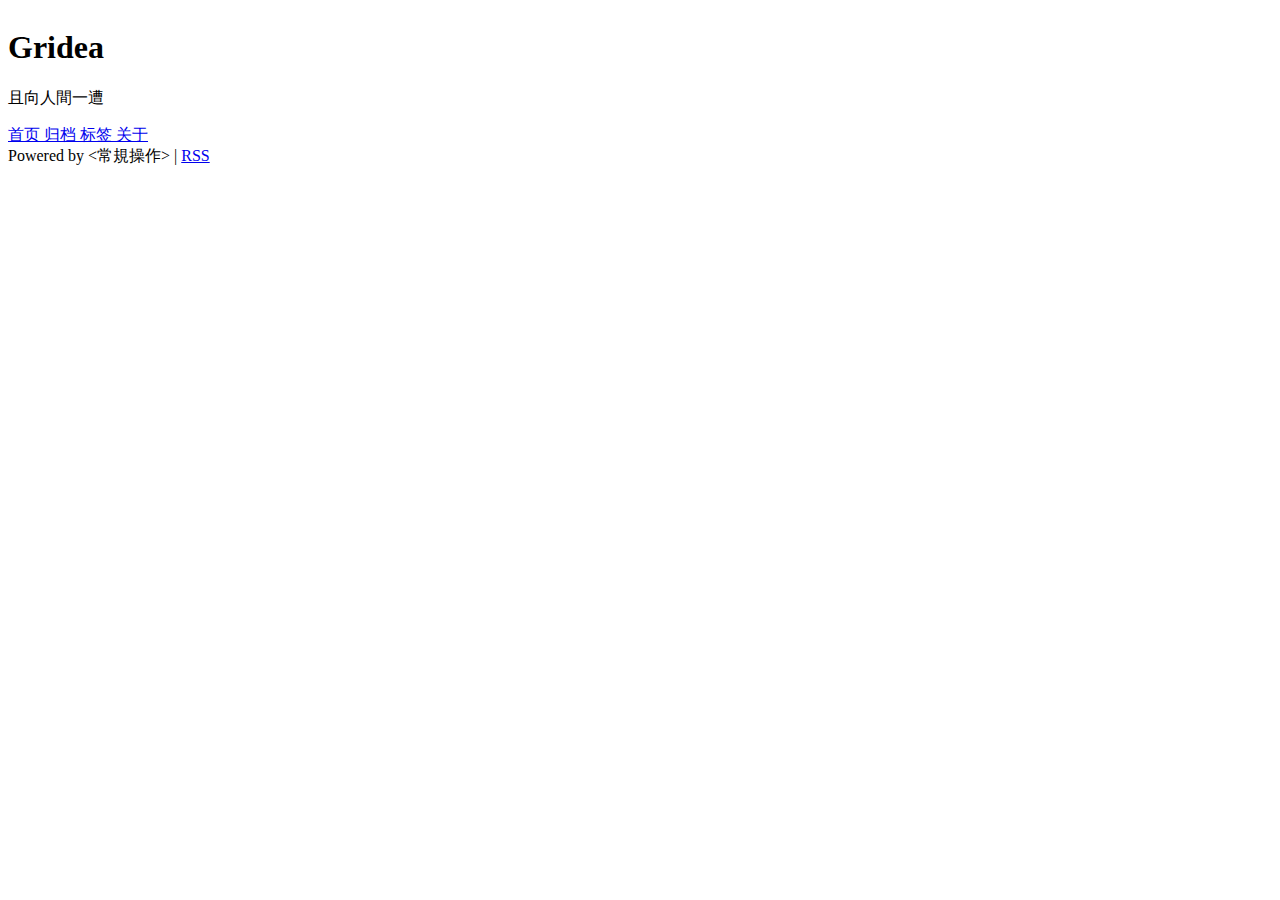
==== index.html @ de5cb704 "update from gridea: 2019-05-27 22:23:27" ====
<html>
  <head>
    <meta charset="utf-8" />
<meta name="description" content="" />
<meta name="viewport" content="width=device-width, initial-scale=1" />
<title>Gridea</title>
<link rel="shortcut icon" href="https://changuicaozo.github.io/favicon.ico?v=1558967006028">
<link rel="stylesheet" href="https://use.fontawesome.com/releases/v5.7.2/css/all.css" integrity="sha384-fnmOCqbTlWIlj8LyTjo7mOUStjsKC4pOpQbqyi7RrhN7udi9RwhKkMHpvLbHG9Sr" crossorigin="anonymous">
<link rel="stylesheet" href="https://cdnjs.cloudflare.com/ajax/libs/KaTeX/0.10.0/katex.min.css">
<link rel="stylesheet" href="https://changuicaozo.github.io/styles/main.css">

<script src="https://cdn.bootcss.com/highlight.js/9.12.0/highlight.min.js"></script>
<script src="https://cdn.bootcss.com/moment.js/2.23.0/moment.min.js"></script>



  </head>
  <body>
    <div class="main">
      <div class="main-content">
        <div class="site-header">
  <a href="https://changuicaozo.github.io">
  <img class="avatar" src="https://changuicaozo.github.io/images/avatar.png?v=1558967006028" alt="">
  </a>
  <h1 class="site-title">
    Gridea
  </h1>
  <p class="site-description">
    且向人間一遭
  </p>
  <div class="menu-container">
    
      
        <a href="/" class="menu">
          首页
        </a>
      
    
      
        <a href="/archives" class="menu">
          归档
        </a>
      
    
      
        <a href="/tags" class="menu">
          标签
        </a>
      
    
      
        <a href="/post/about" class="menu">
          关于
        </a>
      
    
  </div>
  <div class="social-container">
    
      
    
      
    
      
    
      
    
      
    
  </div>
</div>

    
        <div class="post-container">
  
</div>

    
        <div class="pagination-container">
  
  
</div>

    
        <div class="site-footer">
  Powered by <常規操作> | 
  <a class="rss" href="https://changuicaozo.github.io/atom.xml" target="_blank">RSS</a>
</div>

<script>
  hljs.initHighlightingOnLoad()
</script>

      </div>
    </div>
  </body>
</html>
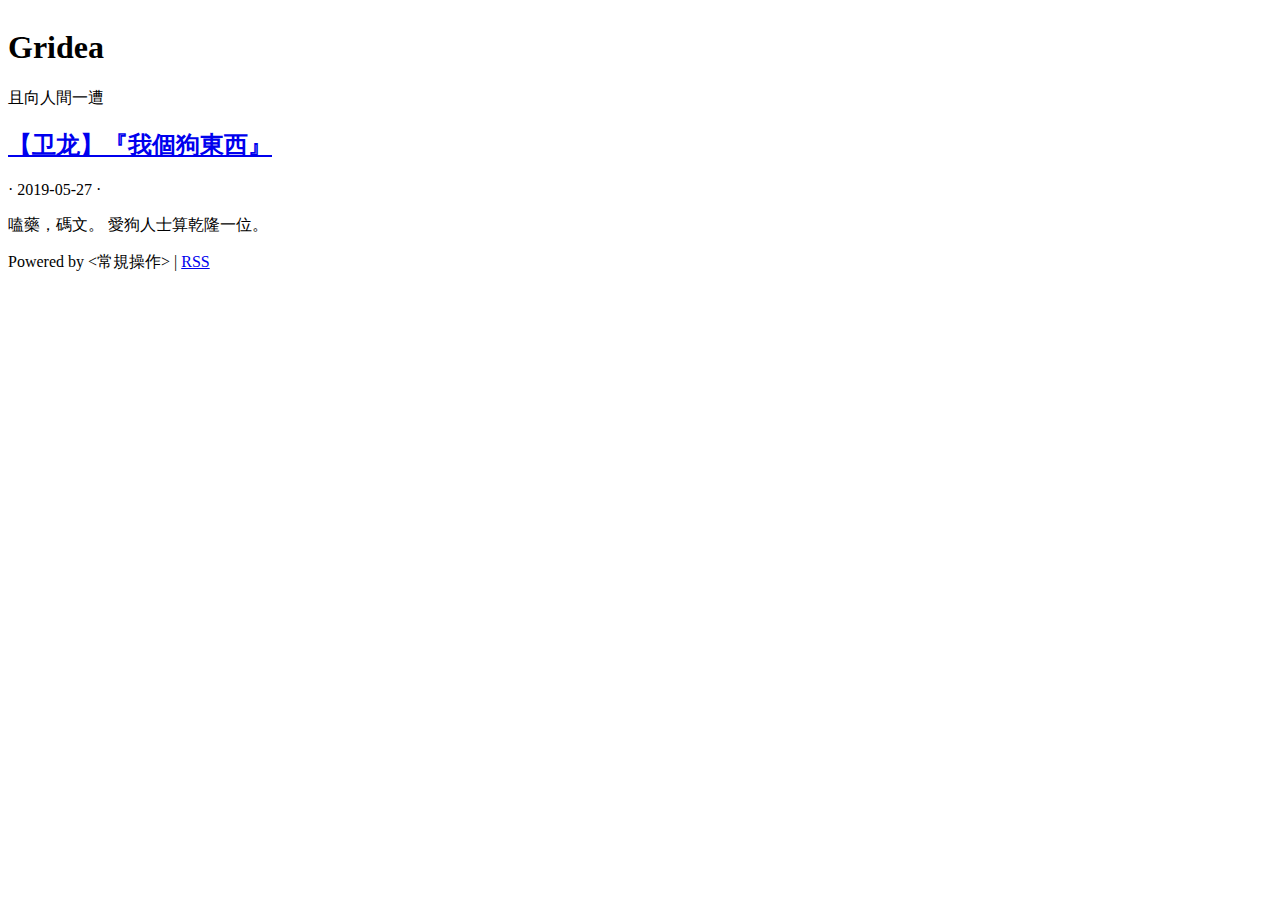
==== commit c49755d5: "update from gridea: 2019-05-27 22:35:05" ====
--- a/index.html
+++ b/index.html
@@ -4,7 +4,7 @@
 <meta name="description" content="" />
 <meta name="viewport" content="width=device-width, initial-scale=1" />
 <title>Gridea</title>
-<link rel="shortcut icon" href="https://changuicaozo.github.io/favicon.ico?v=1558967006028">
+<link rel="shortcut icon" href="https://changuicaozo.github.io/favicon.ico?v=1558967701326">
 <link rel="stylesheet" href="https://use.fontawesome.com/releases/v5.7.2/css/all.css" integrity="sha384-fnmOCqbTlWIlj8LyTjo7mOUStjsKC4pOpQbqyi7RrhN7udi9RwhKkMHpvLbHG9Sr" crossorigin="anonymous">
 <link rel="stylesheet" href="https://cdnjs.cloudflare.com/ajax/libs/KaTeX/0.10.0/katex.min.css">
 <link rel="stylesheet" href="https://changuicaozo.github.io/styles/main.css">
@@ -20,7 +20,7 @@
       <div class="main-content">
         <div class="site-header">
   <a href="https://changuicaozo.github.io">
-  <img class="avatar" src="https://changuicaozo.github.io/images/avatar.png?v=1558967006028" alt="">
+  <img class="avatar" src="https://changuicaozo.github.io/images/avatar.png?v=1558967701326" alt="">
   </a>
   <h1 class="site-title">
     Gridea
@@ -29,30 +29,6 @@
     且向人間一遭
   </p>
   <div class="menu-container">
-    
-      
-        <a href="/" class="menu">
-          首页
-        </a>
-      
-    
-      
-        <a href="/archives" class="menu">
-          归档
-        </a>
-      
-    
-      
-        <a href="/tags" class="menu">
-          标签
-        </a>
-      
-    
-      
-        <a href="/post/about" class="menu">
-          关于
-        </a>
-      
     
   </div>
   <div class="social-container">
@@ -72,6 +48,24 @@
 
     
         <div class="post-container">
+  
+    <article class="post">
+      <a href="https://changuicaozo.github.io/post/wo-ge-gou-dong-xi">
+        <h2 class="post-title">【卫龙】『我個狗東西』</h2>
+      </a>
+      <div class="post-info">
+        <time class="post-time">
+          · 2019-05-27 ·
+        </time>
+        
+      </div>
+      
+      <div class="post-abstract">
+        <p>嗑藥，碼文。
+愛狗人士算乾隆一位。</p>
+
+      </di>
+    </article>
   
 </div>
 
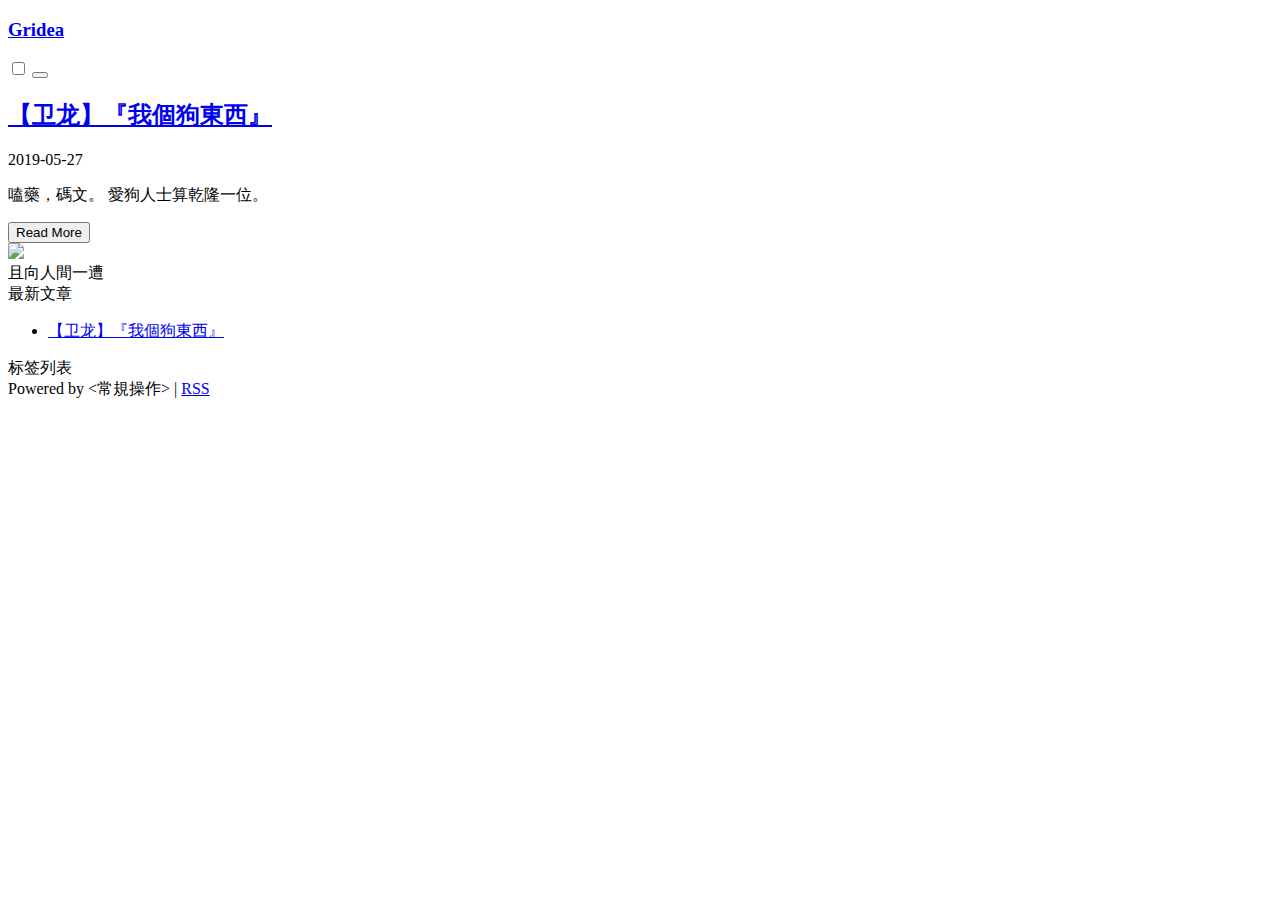
==== commit c93be9f0: "update from gridea: 2019-05-27 22:36:34" ====
--- a/index.html
+++ b/index.html
@@ -1,91 +1,146 @@
+<!DOCTYPE html>
 <html>
   <head>
-    <meta charset="utf-8" />
-<meta name="description" content="" />
-<meta name="viewport" content="width=device-width, initial-scale=1" />
+    <meta charset="utf-8" >
+
 <title>Gridea</title>
-<link rel="shortcut icon" href="https://changuicaozo.github.io/favicon.ico?v=1558967701326">
+<meta name="description" content="且向人間一遭">
+
+<meta name="viewport" content="width=device-width, initial-scale=1, maximum-scale=1, user-scalable=no">
+<link rel="shortcut icon" href="https://changuicaozo.github.io/favicon.ico?v=1558967791270">
+
 <link rel="stylesheet" href="https://use.fontawesome.com/releases/v5.7.2/css/all.css" integrity="sha384-fnmOCqbTlWIlj8LyTjo7mOUStjsKC4pOpQbqyi7RrhN7udi9RwhKkMHpvLbHG9Sr" crossorigin="anonymous">
+<link rel="stylesheet" href="https://unpkg.com/papercss@1.6.1/dist/paper.min.css" />
 <link rel="stylesheet" href="https://cdnjs.cloudflare.com/ajax/libs/KaTeX/0.10.0/katex.min.css">
 <link rel="stylesheet" href="https://changuicaozo.github.io/styles/main.css">
 
+
 <script src="https://cdn.bootcss.com/highlight.js/9.12.0/highlight.min.js"></script>
-<script src="https://cdn.bootcss.com/moment.js/2.23.0/moment.min.js"></script>
 
+
+<link rel="stylesheet" href="https://unpkg.com/aos@next/dist/aos.css" />
 
 
   </head>
   <body>
-    <div class="main">
-      <div class="main-content">
-        <div class="site-header">
-  <a href="https://changuicaozo.github.io">
-  <img class="avatar" src="https://changuicaozo.github.io/images/avatar.png?v=1558967701326" alt="">
-  </a>
-  <h1 class="site-title">
-    Gridea
-  </h1>
-  <p class="site-description">
-    且向人間一遭
-  </p>
-  <div class="menu-container">
-    
+    <nav class="navbar border fixed split-nav">
+  <div class="nav-brand">
+    <h3><a href="https://changuicaozo.github.io">Gridea</a></h3>
   </div>
-  <div class="social-container">
-    
+  <div class="collapsible">
+    <input id="collapsible1" type="checkbox" name="collapsible1">
+    <button>
+      <label for="collapsible1">
+        <div class="bar1"></div>
+        <div class="bar2"></div>
+        <div class="bar3"></div>
+      </label>
+    </button>
+    <div class="collapsible-body">
+      <ul class="inline">
+        
+      </ul>
+    </div>
+  </div>
+</nav>
+
+
+    <div id="top" class="row site">
+      <div class="sm-12 md-8 col">
+        <div class="paper">
+          
+  <article class="article">
+    <h2 class="article-title">
+      <a href="https://changuicaozo.github.io/post/wo-ge-gou-dong-xi">【卫龙】『我個狗東西』</a>
+    </h2>
+    <p class="article-meta">
+      2019-05-27
       
-    
-      
-    
-      
-    
-      
-    
-      
-    
-  </div>
-</div>
-
-    
-        <div class="post-container">
-  
-    <article class="post">
-      <a href="https://changuicaozo.github.io/post/wo-ge-gou-dong-xi">
-        <h2 class="post-title">【卫龙】『我個狗東西』</h2>
-      </a>
-      <div class="post-info">
-        <time class="post-time">
-          · 2019-05-27 ·
-        </time>
-        
-      </div>
-      
-      <div class="post-abstract">
-        <p>嗑藥，碼文。
+    </p>
+    <p class="text-lead">
+      <p>嗑藥，碼文。
 愛狗人士算乾隆一位。</p>
 
-      </di>
-    </article>
-  
-</div>
+    </p>
+    <div class="row">
+      <a href="https://changuicaozo.github.io/post/wo-ge-gou-dong-xi" class="readmore-link">
+        <button>
+          Read More
+        </button>
+      </a>
+    </div>
+  </article>
 
-    
-        <div class="pagination-container">
+
+        </div>
+        
+        <div class="row flex-edges">
   
   
 </div>
 
-    
-        <div class="site-footer">
-  Powered by <常規操作> | 
-  <a class="rss" href="https://changuicaozo.github.io/atom.xml" target="_blank">RSS</a>
+      </div>
+      
+      <div class="sm-12 md-4 col sidebar">
+  <div class="paper info-container">
+    <img src="https://changuicaozo.github.io/images/avatar.png?v=1558967791270" class="no-responsive avatar">
+    <div class="text-muted">且向人間一遭</div>
+    <div class="social-container">
+      
+        
+      
+        
+      
+        
+      
+        
+      
+        
+      
+    </div>
+  </div>
+  <div class="paper">
+    <div class="sidebar-title">
+      最新文章
+    </div>
+    <div class="row">
+      <ul>
+        
+          
+            <li>
+              <a href="https://changuicaozo.github.io/post/wo-ge-gou-dong-xi">【卫龙】『我個狗東西』</a>
+            </li>
+          
+        
+      </ul>
+    </div>
+  </div>
+  <div class="paper">
+    <div class="sidebar-title">
+      标签列表
+    </div>
+    <div class="row">
+      
+    </div>
+  </div>
+  <div class="paper">
+    Powered by <常規操作> | <a class="rss" href="https://changuicaozo.github.io/atom.xml" target="_blank">RSS</a>
+  </div>
 </div>
 
-<script>
-  hljs.initHighlightingOnLoad()
+    </div>
+    <script src="https://unpkg.com/aos@next/dist/aos.js"></script>
+
+<script type="application/javascript">
+
+AOS.init();
+
+hljs.initHighlightingOnLoad()
+
 </script>
 
-      </div>
-    </div>
+
+
+
   </body>
 </html>
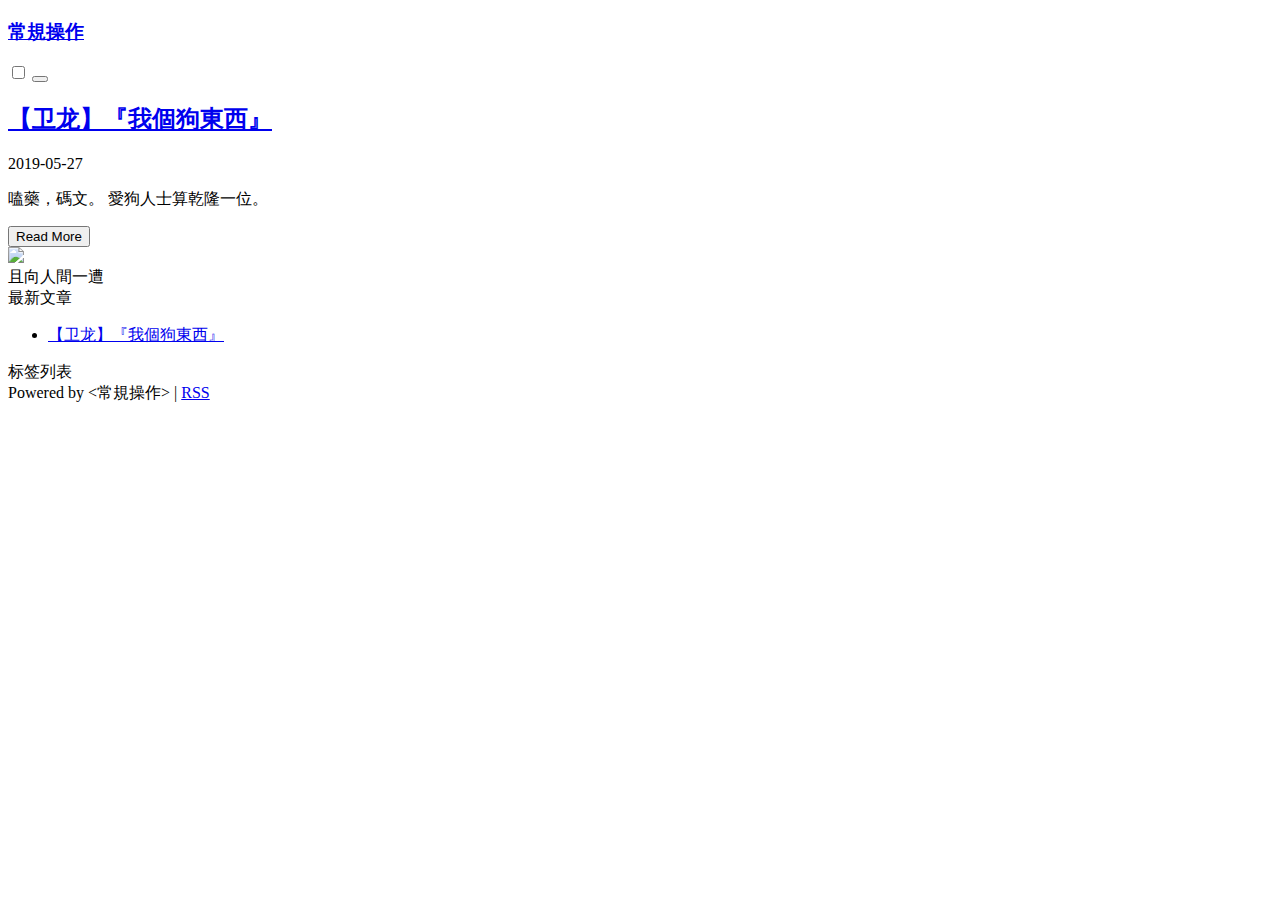
==== commit abf8cb8a: "update from gridea: 2019-05-27 22:38:07" ====
--- a/index.html
+++ b/index.html
@@ -3,11 +3,11 @@
   <head>
     <meta charset="utf-8" >
 
-<title>Gridea</title>
+<title>常規操作</title>
 <meta name="description" content="且向人間一遭">
 
 <meta name="viewport" content="width=device-width, initial-scale=1, maximum-scale=1, user-scalable=no">
-<link rel="shortcut icon" href="https://changuicaozo.github.io/favicon.ico?v=1558967791270">
+<link rel="shortcut icon" href="https://changuicaozo.github.io/favicon.ico?v=1558967878978">
 
 <link rel="stylesheet" href="https://use.fontawesome.com/releases/v5.7.2/css/all.css" integrity="sha384-fnmOCqbTlWIlj8LyTjo7mOUStjsKC4pOpQbqyi7RrhN7udi9RwhKkMHpvLbHG9Sr" crossorigin="anonymous">
 <link rel="stylesheet" href="https://unpkg.com/papercss@1.6.1/dist/paper.min.css" />
@@ -25,7 +25,7 @@
   <body>
     <nav class="navbar border fixed split-nav">
   <div class="nav-brand">
-    <h3><a href="https://changuicaozo.github.io">Gridea</a></h3>
+    <h3><a href="https://changuicaozo.github.io">常規操作</a></h3>
   </div>
   <div class="collapsible">
     <input id="collapsible1" type="checkbox" name="collapsible1">
@@ -83,7 +83,7 @@
       
       <div class="sm-12 md-4 col sidebar">
   <div class="paper info-container">
-    <img src="https://changuicaozo.github.io/images/avatar.png?v=1558967791270" class="no-responsive avatar">
+    <img src="https://changuicaozo.github.io/images/avatar.png?v=1558967878978" class="no-responsive avatar">
     <div class="text-muted">且向人間一遭</div>
     <div class="social-container">
       
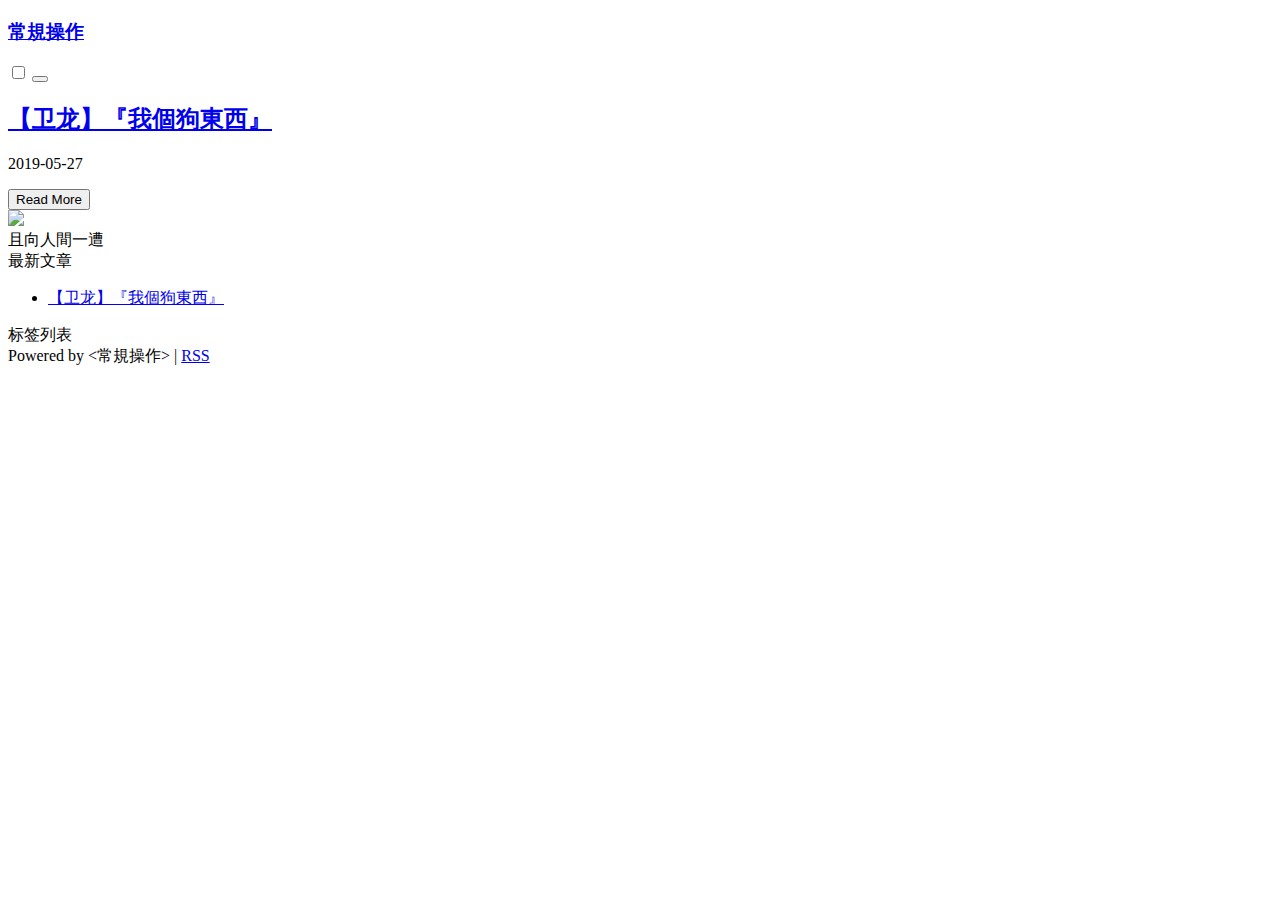
==== commit 0e31432e: "update from gridea: 2019-05-27 22:39:28" ====
--- a/index.html
+++ b/index.html
@@ -7,7 +7,7 @@
 <meta name="description" content="且向人間一遭">
 
 <meta name="viewport" content="width=device-width, initial-scale=1, maximum-scale=1, user-scalable=no">
-<link rel="shortcut icon" href="https://changuicaozo.github.io/favicon.ico?v=1558967878978">
+<link rel="shortcut icon" href="https://changuicaozo.github.io/favicon.ico?v=1558967966213">
 
 <link rel="stylesheet" href="https://use.fontawesome.com/releases/v5.7.2/css/all.css" integrity="sha384-fnmOCqbTlWIlj8LyTjo7mOUStjsKC4pOpQbqyi7RrhN7udi9RwhKkMHpvLbHG9Sr" crossorigin="anonymous">
 <link rel="stylesheet" href="https://unpkg.com/papercss@1.6.1/dist/paper.min.css" />
@@ -58,9 +58,7 @@
       
     </p>
     <p class="text-lead">
-      <p>嗑藥，碼文。
-愛狗人士算乾隆一位。</p>
-
+      
     </p>
     <div class="row">
       <a href="https://changuicaozo.github.io/post/wo-ge-gou-dong-xi" class="readmore-link">
@@ -83,7 +81,7 @@
       
       <div class="sm-12 md-4 col sidebar">
   <div class="paper info-container">
-    <img src="https://changuicaozo.github.io/images/avatar.png?v=1558967878978" class="no-responsive avatar">
+    <img src="https://changuicaozo.github.io/images/avatar.png?v=1558967966213" class="no-responsive avatar">
     <div class="text-muted">且向人間一遭</div>
     <div class="social-container">
       
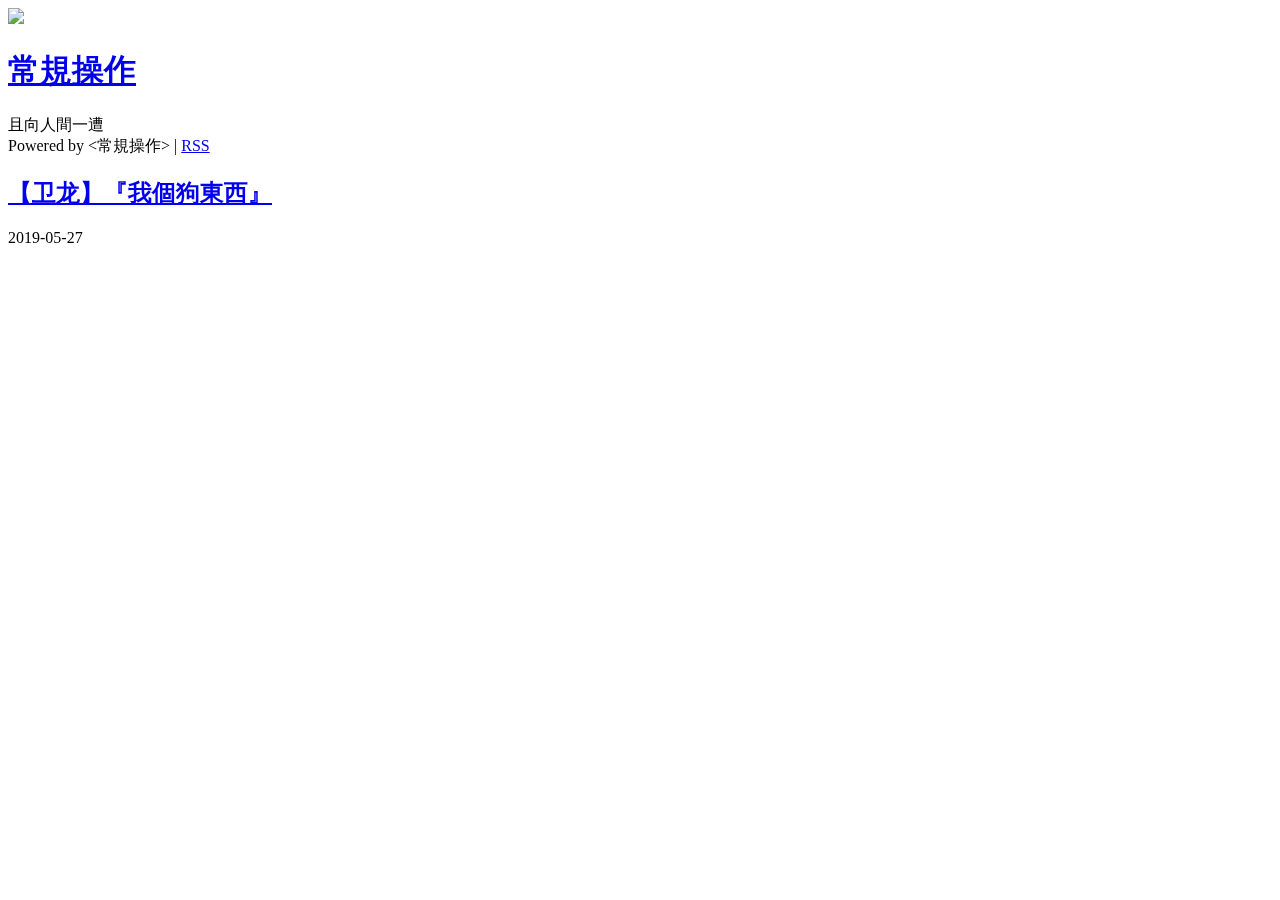
==== commit 64f6c712: "update from gridea: 2019-05-27 22:40:21" ====
--- a/index.html
+++ b/index.html
@@ -7,82 +7,41 @@
 <meta name="description" content="且向人間一遭">
 
 <meta name="viewport" content="width=device-width, initial-scale=1, maximum-scale=1, user-scalable=no">
-<link rel="shortcut icon" href="https://changuicaozo.github.io/favicon.ico?v=1558967966213">
 
 <link rel="stylesheet" href="https://use.fontawesome.com/releases/v5.7.2/css/all.css" integrity="sha384-fnmOCqbTlWIlj8LyTjo7mOUStjsKC4pOpQbqyi7RrhN7udi9RwhKkMHpvLbHG9Sr" crossorigin="anonymous">
-<link rel="stylesheet" href="https://unpkg.com/papercss@1.6.1/dist/paper.min.css" />
+<link rel="shortcut icon" href="https://changuicaozo.github.io/favicon.ico?v=1558968017417">
 <link rel="stylesheet" href="https://cdnjs.cloudflare.com/ajax/libs/KaTeX/0.10.0/katex.min.css">
 <link rel="stylesheet" href="https://changuicaozo.github.io/styles/main.css">
 
 
+
+<script src="https://cdn.jsdelivr.net/npm/vue/dist/vue.js"></script>
 <script src="https://cdn.bootcss.com/highlight.js/9.12.0/highlight.min.js"></script>
-
 
 <link rel="stylesheet" href="https://unpkg.com/aos@next/dist/aos.css" />
 
 
+
   </head>
   <body>
-    <nav class="navbar border fixed split-nav">
-  <div class="nav-brand">
-    <h3><a href="https://changuicaozo.github.io">常規操作</a></h3>
-  </div>
-  <div class="collapsible">
-    <input id="collapsible1" type="checkbox" name="collapsible1">
-    <button>
-      <label for="collapsible1">
-        <div class="bar1"></div>
-        <div class="bar2"></div>
-        <div class="bar3"></div>
-      </label>
-    </button>
-    <div class="collapsible-body">
-      <ul class="inline">
-        
-      </ul>
+    <div id="app" class="main">
+
+      <div class="sidebar" :class="{ 'full-height': menuVisible }">
+  <div class="top-container" data-aos="fade-right">
+    <div class="top-header-container">
+      <a class="site-title-container" href="https://changuicaozo.github.io">
+        <img src="https://changuicaozo.github.io/images/avatar.png?v=1558968017417" class="site-logo">
+        <h1 class="site-title">常規操作</h1>
+      </a>
+      <div class="menu-btn" @click="menuVisible = !menuVisible">
+        <div class="line"></div>
+      </div>
+    </div>
+    <div>
+      
     </div>
   </div>
-</nav>
-
-
-    <div id="top" class="row site">
-      <div class="sm-12 md-8 col">
-        <div class="paper">
-          
-  <article class="article">
-    <h2 class="article-title">
-      <a href="https://changuicaozo.github.io/post/wo-ge-gou-dong-xi">【卫龙】『我個狗東西』</a>
-    </h2>
-    <p class="article-meta">
-      2019-05-27
-      
-    </p>
-    <p class="text-lead">
-      
-    </p>
-    <div class="row">
-      <a href="https://changuicaozo.github.io/post/wo-ge-gou-dong-xi" class="readmore-link">
-        <button>
-          Read More
-        </button>
-      </a>
-    </div>
-  </article>
-
-
-        </div>
-        
-        <div class="row flex-edges">
-  
-  
-</div>
-
-      </div>
-      
-      <div class="sm-12 md-4 col sidebar">
-  <div class="paper info-container">
-    <img src="https://changuicaozo.github.io/images/avatar.png?v=1558967966213" class="no-responsive avatar">
-    <div class="text-muted">且向人間一遭</div>
+  <div class="bottom-container" data-aos="flip-up" data-aos-offset="0">
     <div class="social-container">
       
         
@@ -96,37 +55,44 @@
         
       
     </div>
-  </div>
-  <div class="paper">
-    <div class="sidebar-title">
-      最新文章
+    <div class="site-description">
+      且向人間一遭
     </div>
-    <div class="row">
-      <ul>
-        
-          
-            <li>
-              <a href="https://changuicaozo.github.io/post/wo-ge-gou-dong-xi">【卫龙】『我個狗東西』</a>
-            </li>
-          
-        
-      </ul>
+    <div class="site-footer">
+      Powered by <常規操作> | <a class="rss" href="https://changuicaozo.github.io/atom.xml" target="_blank">RSS</a>
     </div>
-  </div>
-  <div class="paper">
-    <div class="sidebar-title">
-      标签列表
-    </div>
-    <div class="row">
-      
-    </div>
-  </div>
-  <div class="paper">
-    Powered by <常規操作> | <a class="rss" href="https://changuicaozo.github.io/atom.xml" target="_blank">RSS</a>
   </div>
 </div>
 
+
+      <div class="main-container">
+        <div class="content-container" data-aos="fade-up">
+          
+            <article class="post-item">
+              <div class="left">
+                <a href="https://changuicaozo.github.io/post/wo-ge-gou-dong-xi">
+                  <h2 class="post-title">【卫龙】『我個狗東西』</h2>
+                </a>
+                <div class="post-date">
+                  2019-05-27
+                </div>
+                <div class="post-abstract">
+                  
+                </div>
+              </div>
+              
+            </article>
+          
+
+          <div class="pagination-container">
+  
+  
+</div>
+
+        </div>
+      </div>
     </div>
+
     <script src="https://unpkg.com/aos@next/dist/aos.js"></script>
 
 <script type="application/javascript">
@@ -135,6 +101,13 @@
 
 hljs.initHighlightingOnLoad()
 
+var app = new Vue({
+  el: '#app',
+  data: {
+    menuVisible: false,
+  },
+})
+
 </script>
 
 
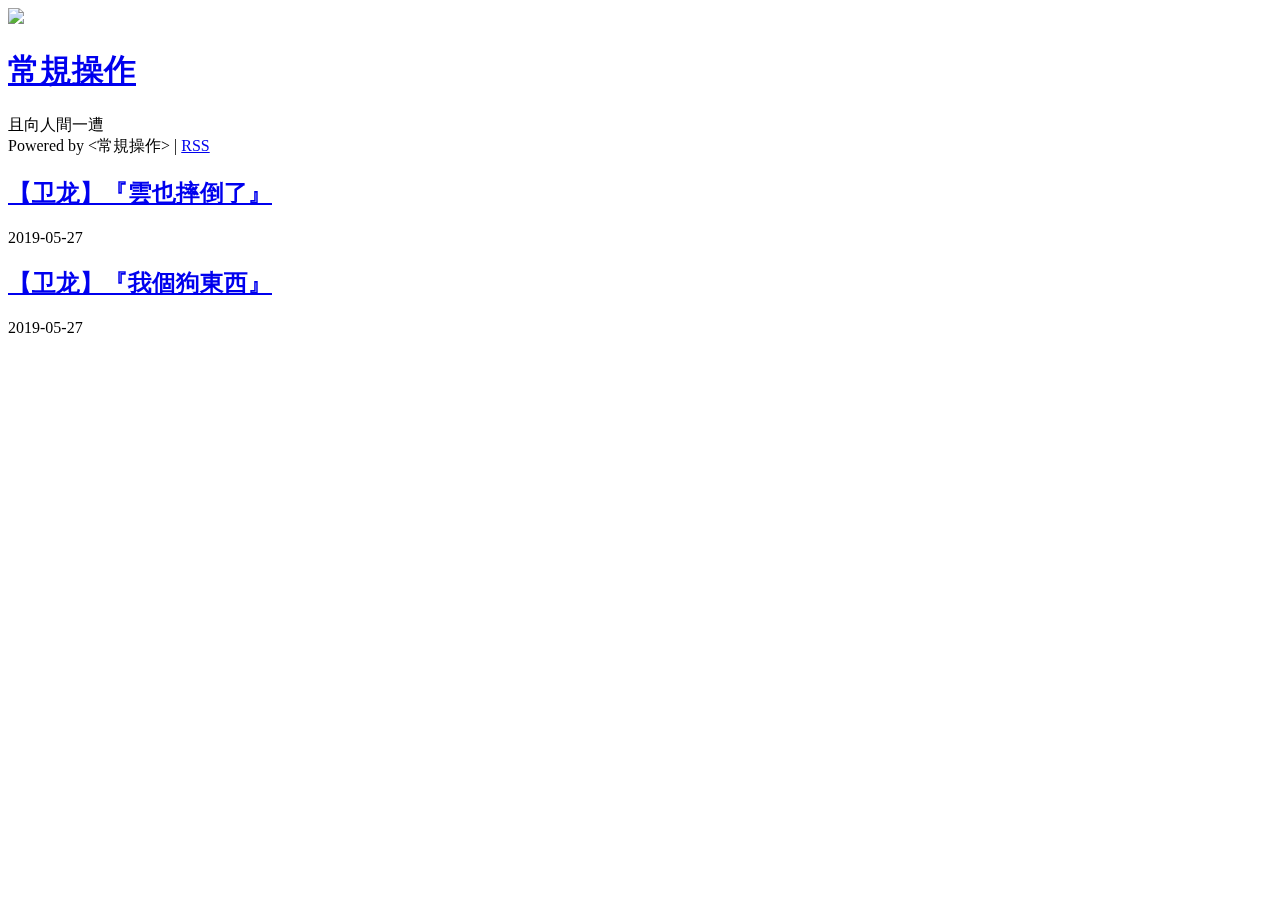
==== commit b4d389e1: "update from gridea: 2019-05-27 23:01:58" ====
--- a/index.html
+++ b/index.html
@@ -9,7 +9,7 @@
 <meta name="viewport" content="width=device-width, initial-scale=1, maximum-scale=1, user-scalable=no">
 
 <link rel="stylesheet" href="https://use.fontawesome.com/releases/v5.7.2/css/all.css" integrity="sha384-fnmOCqbTlWIlj8LyTjo7mOUStjsKC4pOpQbqyi7RrhN7udi9RwhKkMHpvLbHG9Sr" crossorigin="anonymous">
-<link rel="shortcut icon" href="https://changuicaozo.github.io/favicon.ico?v=1558968017417">
+<link rel="shortcut icon" href="https://changuicaozo.github.io/favicon.ico?v=1558969315166">
 <link rel="stylesheet" href="https://cdnjs.cloudflare.com/ajax/libs/KaTeX/0.10.0/katex.min.css">
 <link rel="stylesheet" href="https://changuicaozo.github.io/styles/main.css">
 
@@ -30,7 +30,7 @@
   <div class="top-container" data-aos="fade-right">
     <div class="top-header-container">
       <a class="site-title-container" href="https://changuicaozo.github.io">
-        <img src="https://changuicaozo.github.io/images/avatar.png?v=1558968017417" class="site-logo">
+        <img src="https://changuicaozo.github.io/images/avatar.png?v=1558969315166" class="site-logo">
         <h1 class="site-title">常規操作</h1>
       </a>
       <div class="menu-btn" @click="menuVisible = !menuVisible">
@@ -67,6 +67,21 @@
 
       <div class="main-container">
         <div class="content-container" data-aos="fade-up">
+          
+            <article class="post-item">
+              <div class="left">
+                <a href="https://changuicaozo.github.io/post/yun-ye-shuai-dao-liao">
+                  <h2 class="post-title">【卫龙】『雲也摔倒了』</h2>
+                </a>
+                <div class="post-date">
+                  2019-05-27
+                </div>
+                <div class="post-abstract">
+                  
+                </div>
+              </div>
+              
+            </article>
           
             <article class="post-item">
               <div class="left">
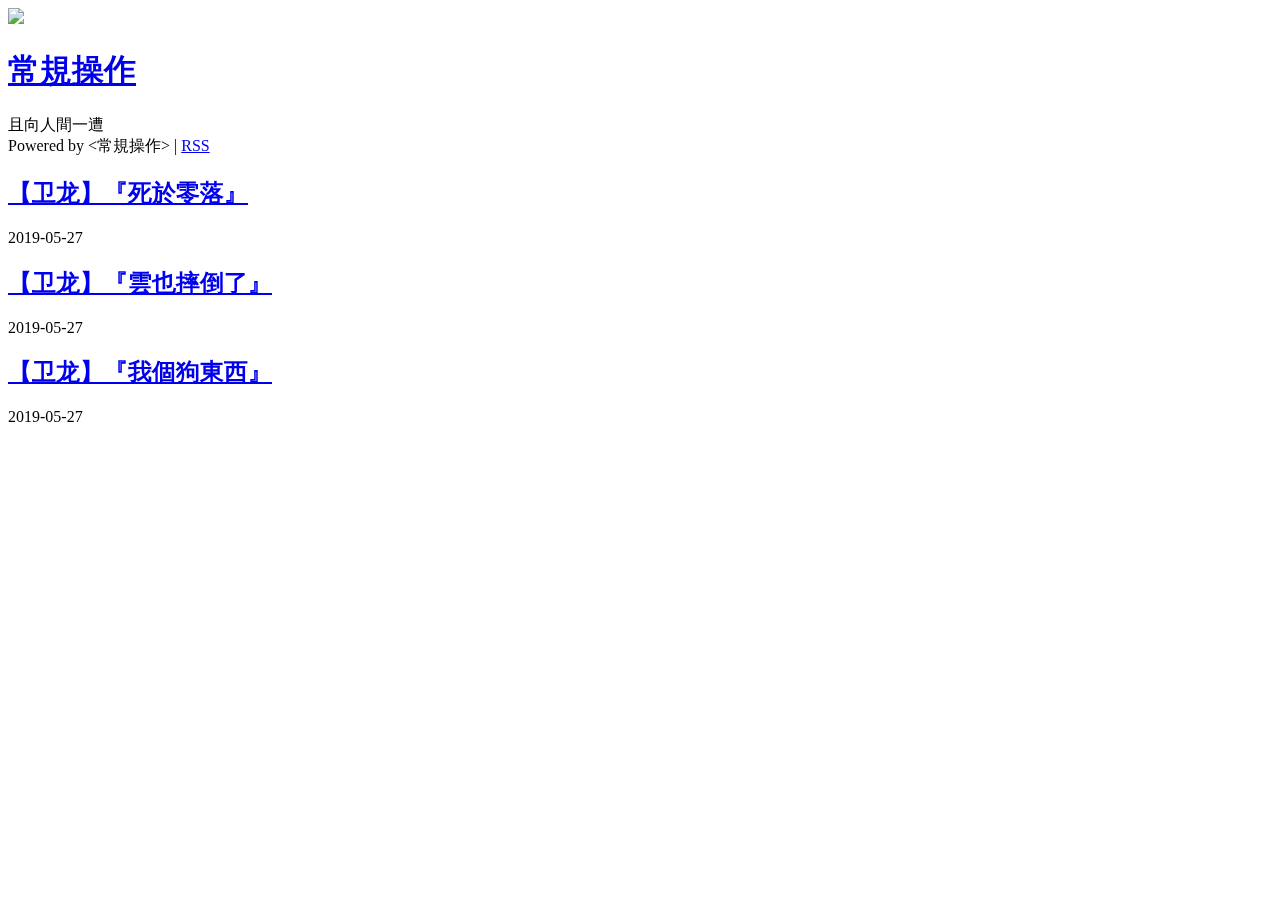
==== commit 0e5fb255: "update from gridea: 2019-05-27 23:05:22" ====
--- a/index.html
+++ b/index.html
@@ -9,7 +9,7 @@
 <meta name="viewport" content="width=device-width, initial-scale=1, maximum-scale=1, user-scalable=no">
 
 <link rel="stylesheet" href="https://use.fontawesome.com/releases/v5.7.2/css/all.css" integrity="sha384-fnmOCqbTlWIlj8LyTjo7mOUStjsKC4pOpQbqyi7RrhN7udi9RwhKkMHpvLbHG9Sr" crossorigin="anonymous">
-<link rel="shortcut icon" href="https://changuicaozo.github.io/favicon.ico?v=1558969315166">
+<link rel="shortcut icon" href="https://changuicaozo.github.io/favicon.ico?v=1558969518829">
 <link rel="stylesheet" href="https://cdnjs.cloudflare.com/ajax/libs/KaTeX/0.10.0/katex.min.css">
 <link rel="stylesheet" href="https://changuicaozo.github.io/styles/main.css">
 
@@ -30,7 +30,7 @@
   <div class="top-container" data-aos="fade-right">
     <div class="top-header-container">
       <a class="site-title-container" href="https://changuicaozo.github.io">
-        <img src="https://changuicaozo.github.io/images/avatar.png?v=1558969315166" class="site-logo">
+        <img src="https://changuicaozo.github.io/images/avatar.png?v=1558969518829" class="site-logo">
         <h1 class="site-title">常規操作</h1>
       </a>
       <div class="menu-btn" @click="menuVisible = !menuVisible">
@@ -67,6 +67,21 @@
 
       <div class="main-container">
         <div class="content-container" data-aos="fade-up">
+          
+            <article class="post-item">
+              <div class="left">
+                <a href="https://changuicaozo.github.io/post/si-yu-ling-luo">
+                  <h2 class="post-title">【卫龙】『死於零落』</h2>
+                </a>
+                <div class="post-date">
+                  2019-05-27
+                </div>
+                <div class="post-abstract">
+                  
+                </div>
+              </div>
+              
+            </article>
           
             <article class="post-item">
               <div class="left">
